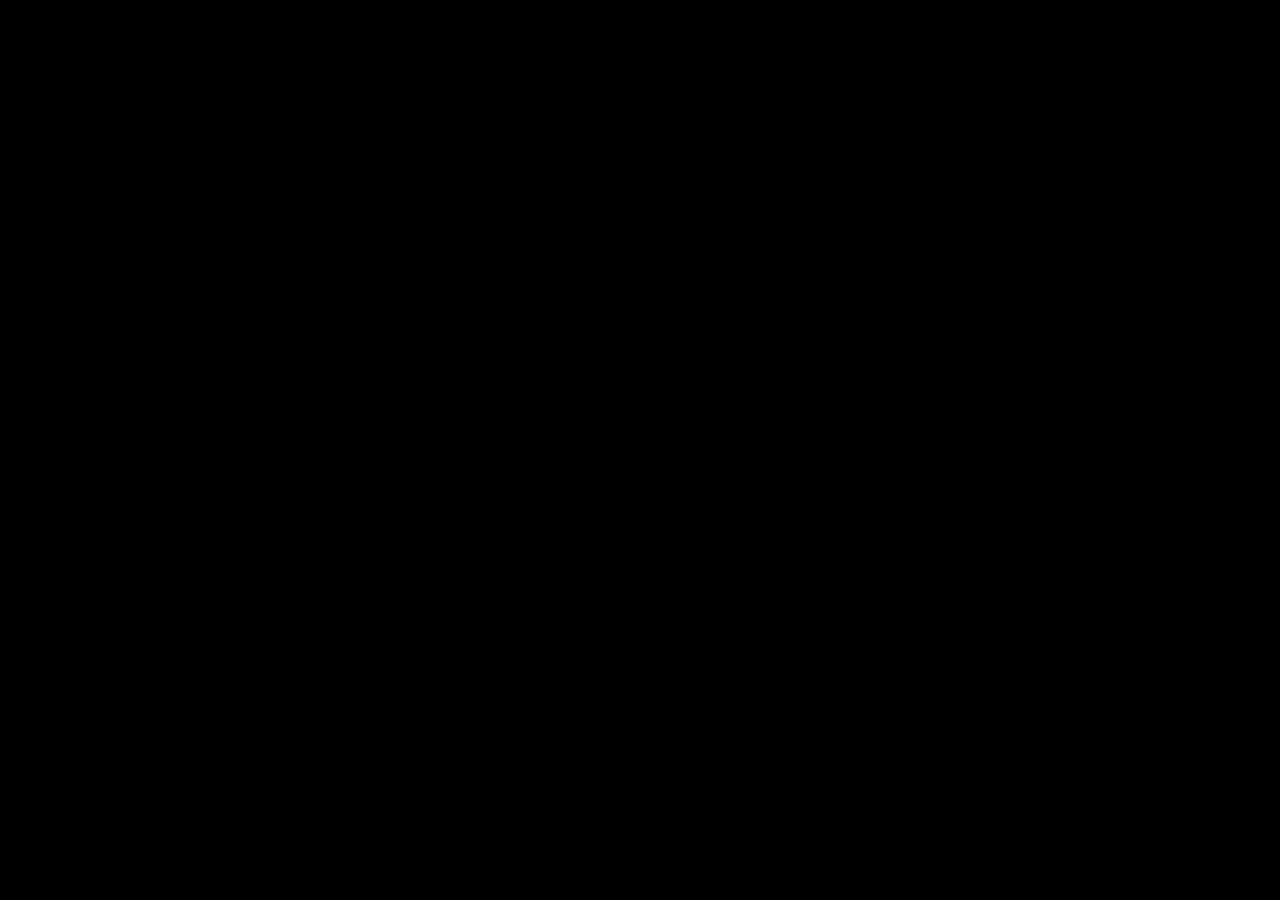
==== docs/index.html @ 185bdd75 "Transparent Background" ====
<!DOCTYPE html>
<html class="no-js" lang="es">
  <head>
    <meta charset="utf-8">
    <meta http-equiv="X-UA-Compatible" content="ie=edge">
    <meta name="description" content="">
    <meta name="viewport" content="width=device-width, initial-scale=1.0">
    <link rel="icon" type="image/jpg" href="favicon.jpg">
    <title>Digo Viewer</title>
    <script type="module" crossorigin src="/digo-viewer/assets/index-5a41801a.js"></script>
    <link rel="stylesheet" href="/digo-viewer/assets/index-ebdafe07.css">
  </head>
  <body class="dark text-foreground bg-background" style="margin: 0">
    <!-- 
      To run a specific view with a specific aspect ratio, use this 
      <div id="id=fc43cd3a3b1d7dfb6ffc24fbb1a6a378&ar=yt" class="digo-viewer" style="width: 100vw; height: 100vh; background-color: #000">
      </div> 
      Otherwise use url parameters
    -->
    <div class="digo-viewer" style="width: 100vw; height: 100vh; background-color: #000">
    </div> 
    
  </body>
</html>
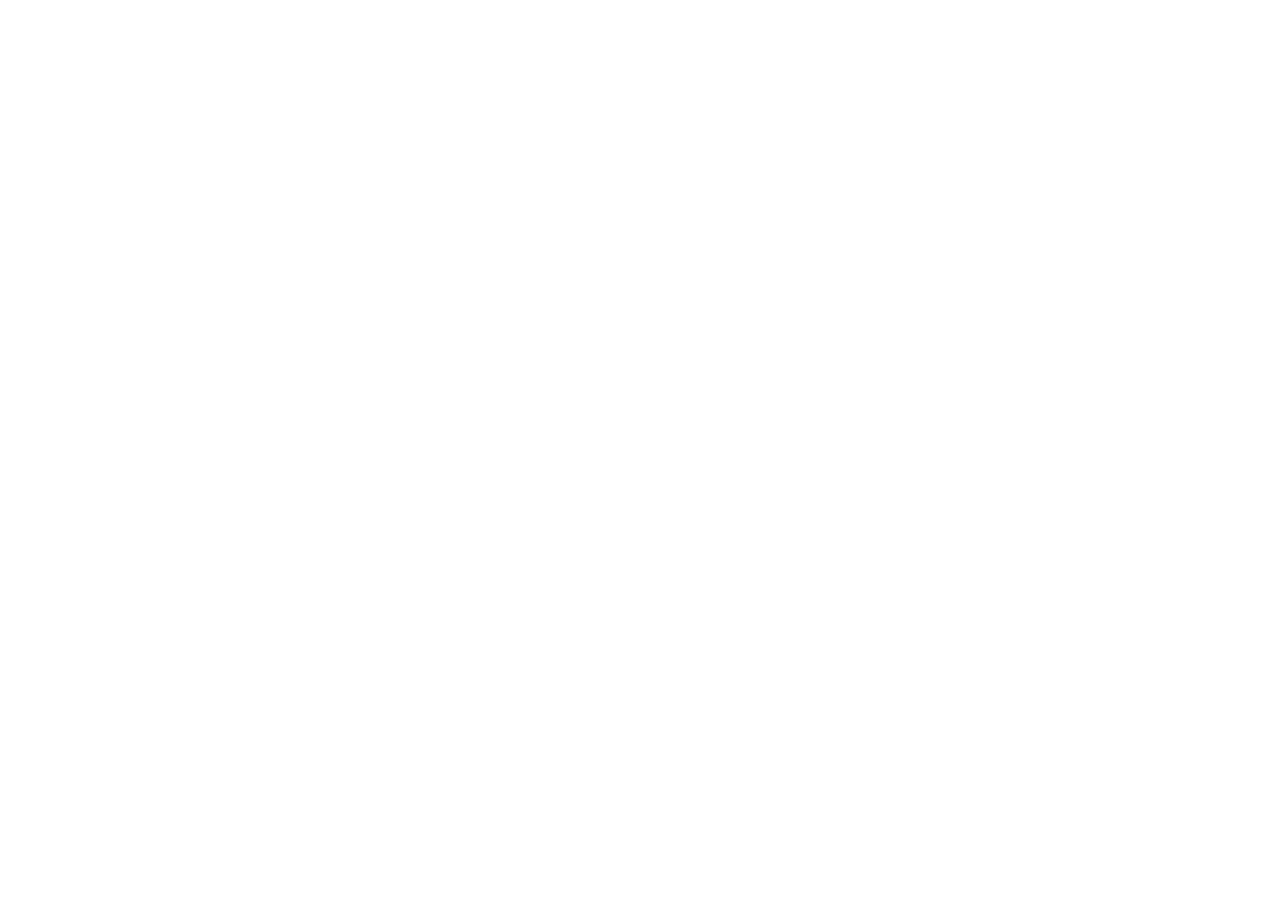
==== commit b1acf50d: "Transparent Background" ====
--- a/docs/index.html
+++ b/docs/index.html
@@ -7,7 +7,7 @@
     <meta name="viewport" content="width=device-width, initial-scale=1.0">
     <link rel="icon" type="image/jpg" href="favicon.jpg">
     <title>Digo Viewer</title>
-    <script type="module" crossorigin src="/digo-viewer/assets/index-5a41801a.js"></script>
+    <script type="module" crossorigin src="/digo-viewer/assets/index-60aa840f.js"></script>
     <link rel="stylesheet" href="/digo-viewer/assets/index-ebdafe07.css">
   </head>
   <body class="dark text-foreground bg-background" style="margin: 0">
@@ -17,7 +17,7 @@
       </div> 
       Otherwise use url parameters
     -->
-    <div class="digo-viewer" style="width: 100vw; height: 100vh; background-color: #000">
+    <div class="digo-viewer" style="width: 100vw; height: 100vh; background-color: transparent">
     </div> 
     
   </body>
